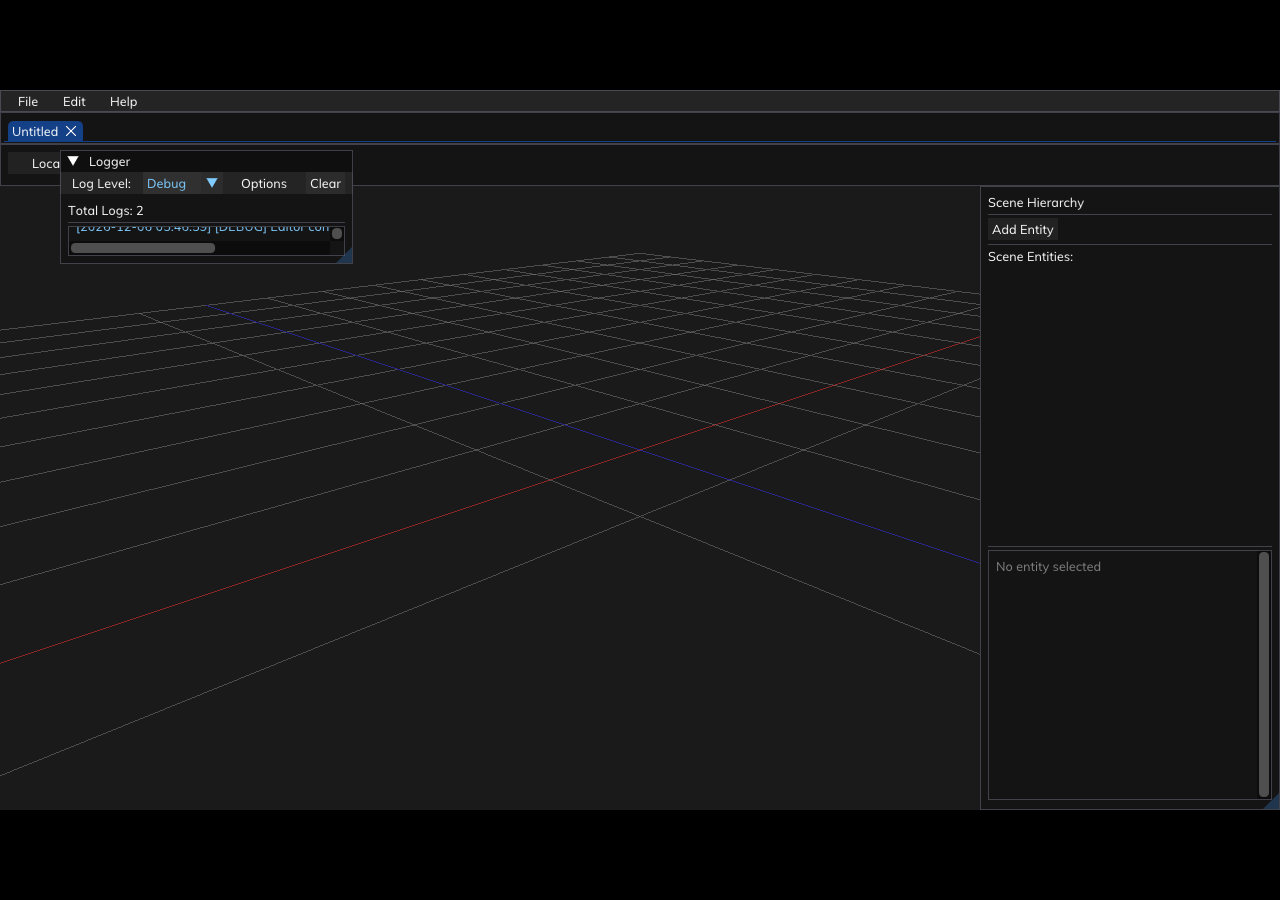
==== 3d-editor/index.html @ a397e030 "Rename sandbox.html to index.html" ====
<!doctypehtml><html lang=en><head><meta charset=utf-8><meta content="width=device-width,initial-scale=1"name=viewport><title>sandbox</title><style>*{margin:0;padding:0;box-sizing:border-box}body,html{width:100%;height:100%;background:#000;overflow:hidden;display:flex;align-items:center;justify-content:center}canvas#canvas{display:block;width:1280px;height:720px;max-width:100%;max-height:100%}</style></head><body><canvas id=canvas oncontextmenu=event.preventDefault()></canvas><script>var Module={canvas:document.getElementById("canvas")}</script><script async src=sandbox.js></script></body></html>
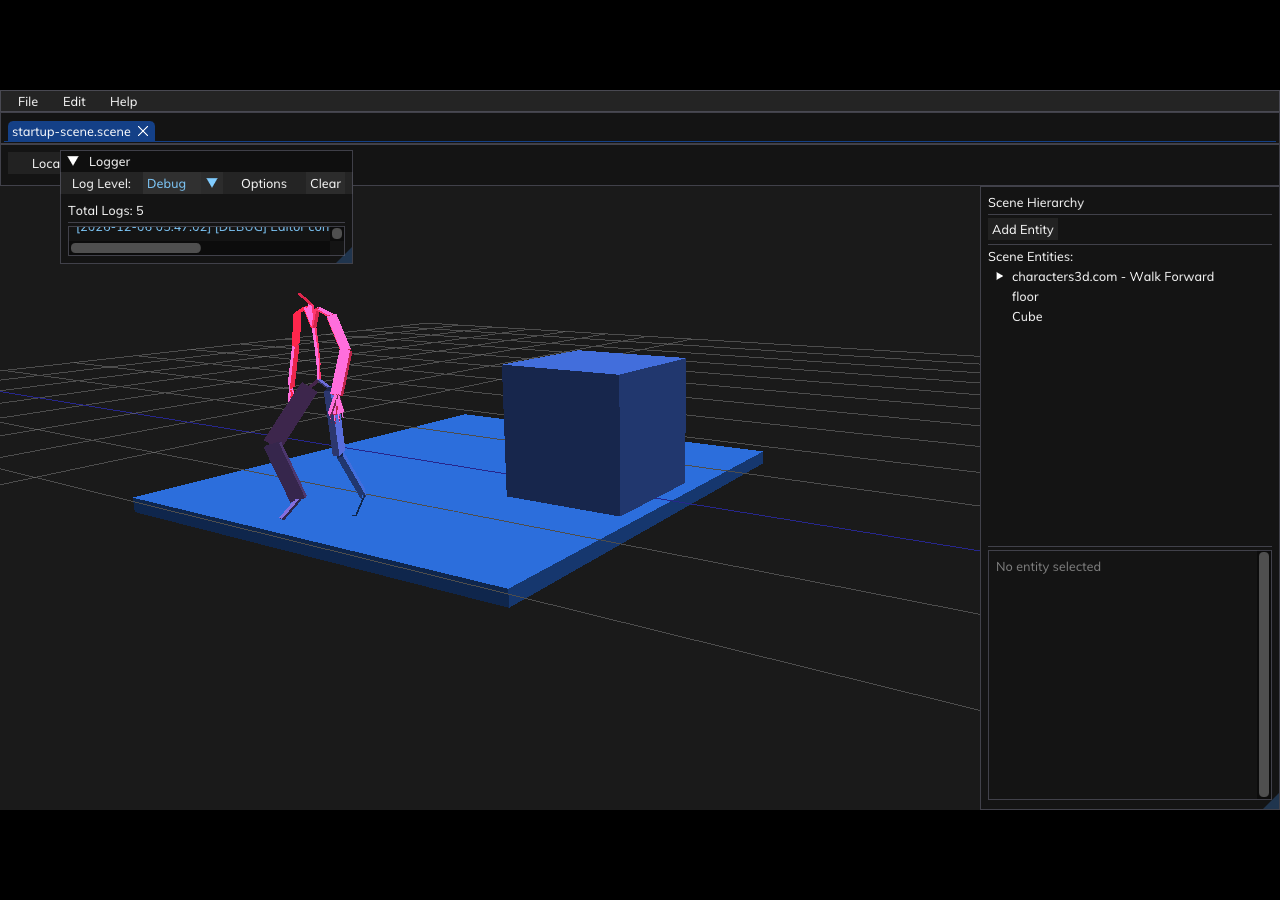
==== commit b745756d: "Add files via upload" ====
--- a/3d-editor/index.html
+++ b/3d-editor/index.html
@@ -1 +1 @@
-<!doctypehtml><html lang=en><head><meta charset=utf-8><meta content="width=device-width,initial-scale=1"name=viewport><title>sandbox</title><style>*{margin:0;padding:0;box-sizing:border-box}body,html{width:100%;height:100%;background:#000;overflow:hidden;display:flex;align-items:center;justify-content:center}canvas#canvas{display:block;width:1280px;height:720px;max-width:100%;max-height:100%}</style></head><body><canvas id=canvas oncontextmenu=event.preventDefault()></canvas><script>var Module={canvas:document.getElementById("canvas")}</script><script async src=sandbox.js></script></body></html>
+<!doctypehtml><html lang=en><head><meta charset=utf-8><meta content="width=device-width,initial-scale=1"name=viewport><title>sandbox</title><style>*{margin:0;padding:0;box-sizing:border-box}body,html{width:100%;height:100%;background:#000;overflow:hidden;display:flex;align-items:center;justify-content:center}canvas#canvas{display:block;width:1280px;height:720px;max-width:100%;max-height:100%}</style></head><body><canvas id=canvas oncontextmenu=event.preventDefault()></canvas><script>var Module={canvas:document.getElementById("canvas")}</script><script async src=sandbox.js></script></body></html>
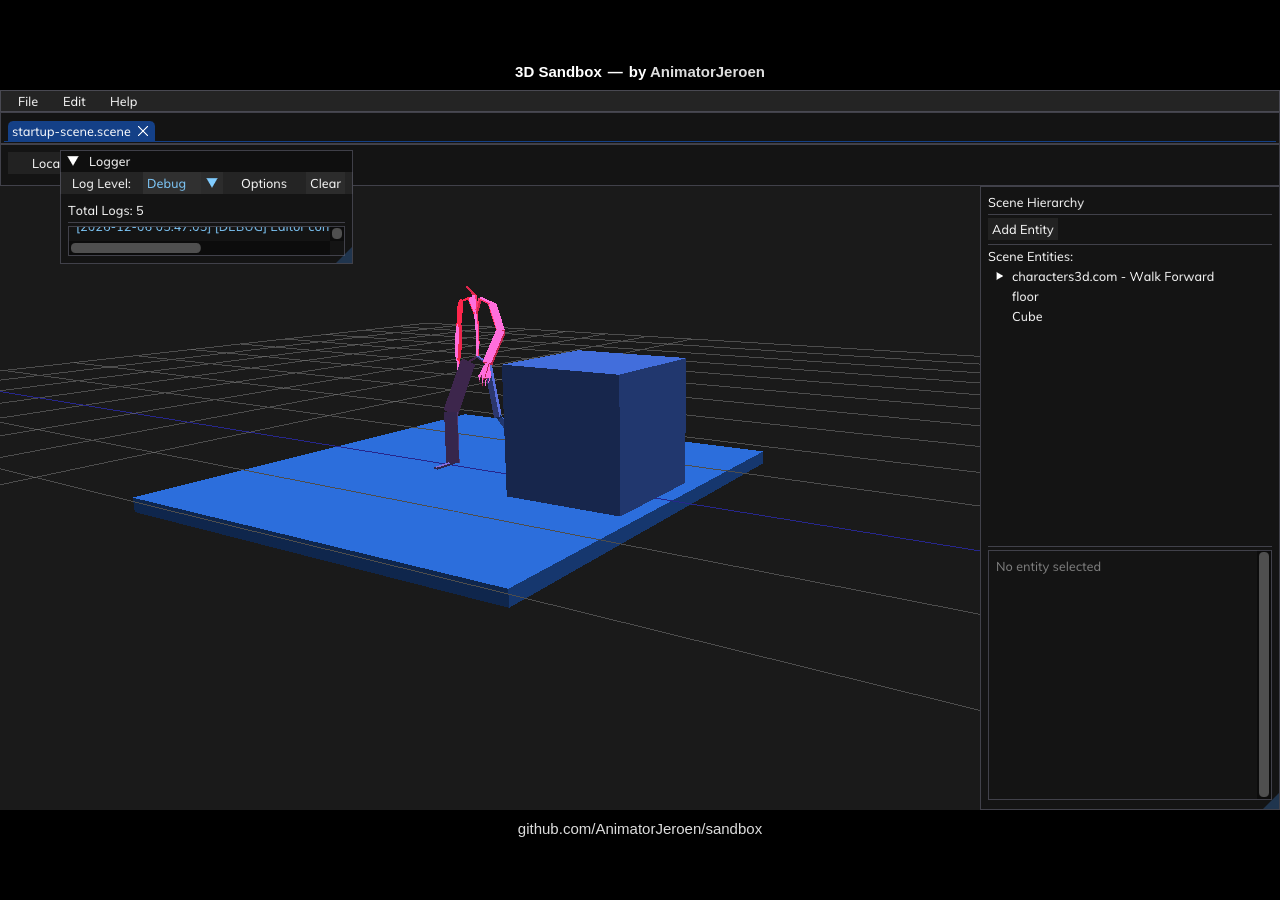
==== commit 2cf39630: "Add files via upload" ====
--- a/3d-editor/index.html
+++ b/3d-editor/index.html
@@ -1 +1 @@
-<!doctypehtml><html lang=en><head><meta charset=utf-8><meta content="width=device-width,initial-scale=1"name=viewport><title>sandbox</title><style>*{margin:0;padding:0;box-sizing:border-box}body,html{width:100%;height:100%;background:#000;overflow:hidden;display:flex;align-items:center;justify-content:center}canvas#canvas{display:block;width:1280px;height:720px;max-width:100%;max-height:100%}</style></head><body><canvas id=canvas oncontextmenu=event.preventDefault()></canvas><script>var Module={canvas:document.getElementById("canvas")}</script><script async src=sandbox.js></script></body></html>+<!doctypehtml><html lang=en><head><meta charset=utf-8><meta content="width=device-width,initial-scale=1"name=viewport><title>sandbox</title><style>*{margin:0;padding:0;box-sizing:border-box}body,html{width:100%;height:100%;background:#000;overflow:hidden;display:flex;align-items:center;justify-content:center}#wrapper{display:flex;flex-direction:column;align-items:center;gap:10px;max-width:100%}canvas#canvas{display:block;width:1280px;height:720px;max-width:100%;max-height:100%}footer,header{font-family:sans-serif;font-size:15px;color:#aaa;display:flex;align-items:center;justify-content:center;gap:6px}footer a,header a{color:#ddd;text-decoration:none}footer a:hover,header a:hover{color:#fff;text-decoration:underline}header span{color:#fff;font-weight:600}</style></head><body><div id=wrapper><header><span>3D Sandbox</span> <span>—</span> <span>by <a href=https://github.com/AnimatorJeroen rel=noopener target=_blank>AnimatorJeroen</a></span></header><canvas id=canvas oncontextmenu=event.preventDefault()></canvas><footer><a href=https://github.com/AnimatorJeroen/sandbox rel=noopener target=_blank>github.com/AnimatorJeroen/sandbox</a></footer></div><script>var Module={canvas:document.getElementById("canvas")}</script><script async src=sandbox.js></script></body></html>
